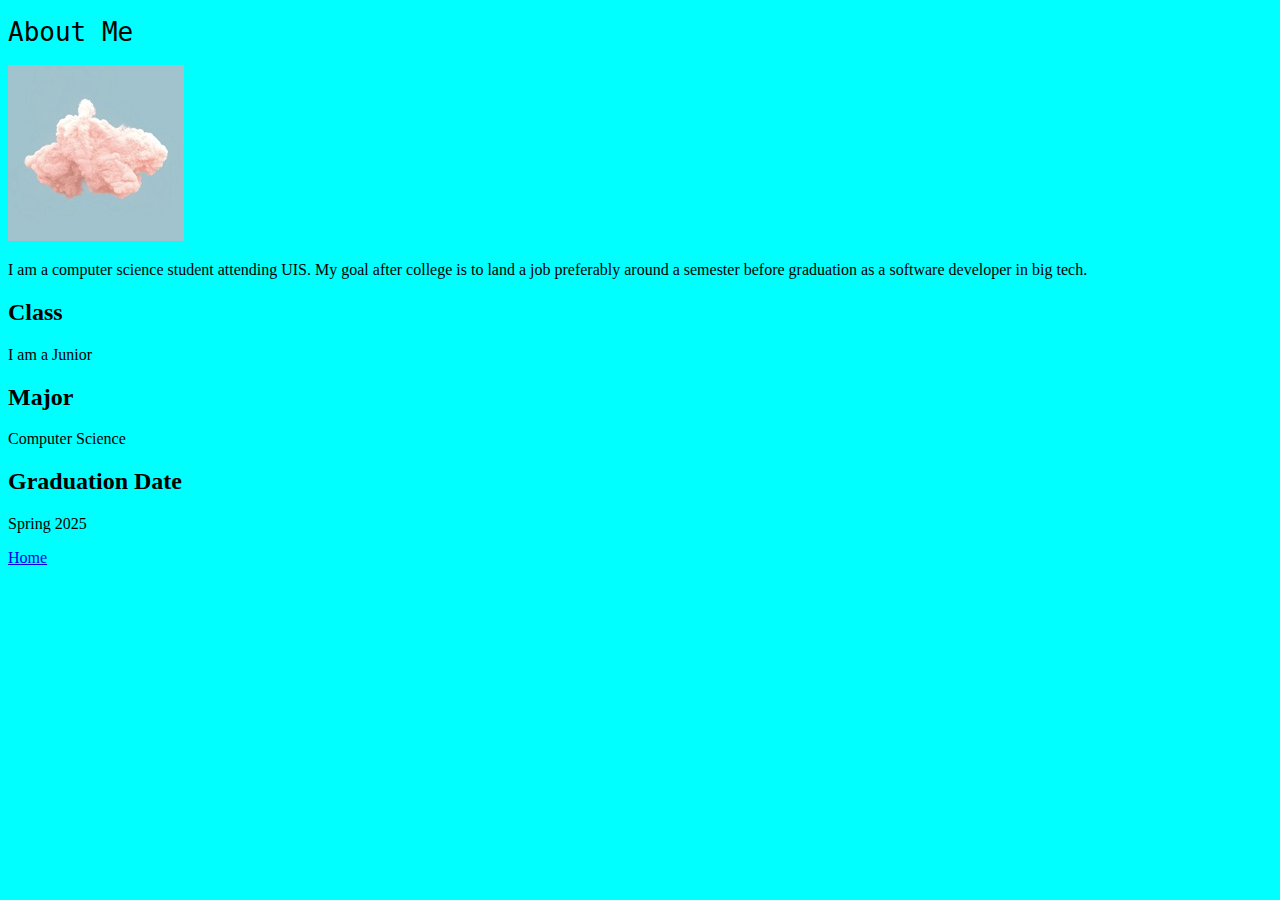
==== about.html @ b78f234a "first commit for website" ====
<!DOCTYPE html>
<html>
    <head>
        <link rel="stylesheet" href="./about.css">
        <title>About Me</title>
    </head>
    <body>
        <h1>About Me</h1>
        <img src="imgs/cloud.jpeg"> <!--img source  attribute...displays imgs-->
        <p>I am a computer science student attending UIS. My goal after college is to land a job preferably around a semester before graduation as a software developer in big tech.</p>
        <h2>Class</h2>
        <p>I am a Junior</p>
        <h2>Major</h2>
        <p>Computer Science</p>
        <h2>Graduation Date</h2>
        <p>Spring 2025</p>
        <a href="index.html">Home</a>

    </body>
</html>
---- about.css ----
h1 {
    font-family: monospace;
    font-weight: 500;
}

body {
    background-color: aqua;
}
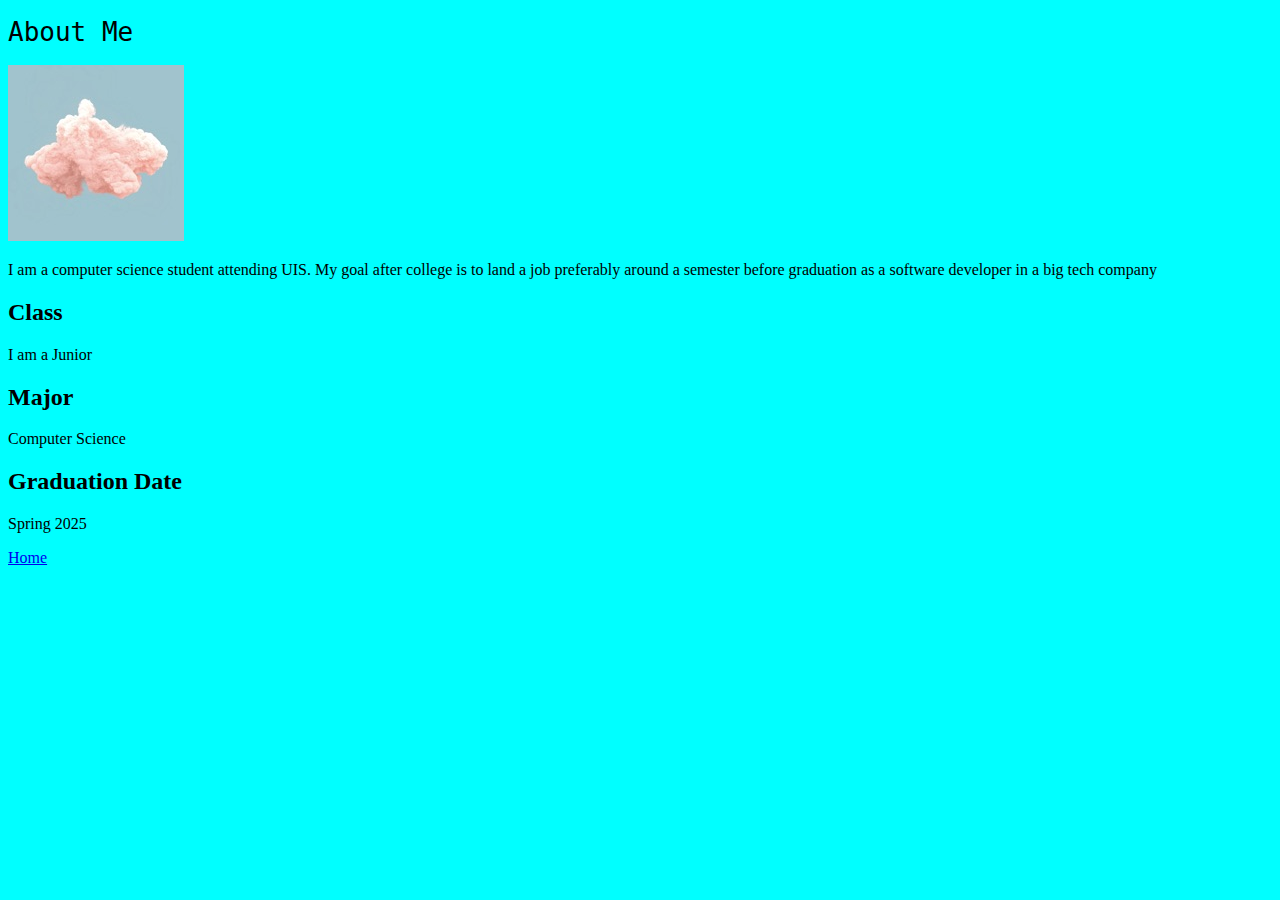
==== commit 9db73028: "added info for intro" ====
--- a/about.html
+++ b/about.html
@@ -7,7 +7,7 @@
     <body>
         <h1>About Me</h1>
         <img src="imgs/cloud.jpeg"> <!--img source  attribute...displays imgs-->
-        <p>I am a computer science student attending UIS. My goal after college is to land a job preferably around a semester before graduation as a software developer in big tech.</p>
+        <p>I am a computer science student attending UIS. My goal after college is to land a job preferably around a semester before graduation as a software developer in a big tech company</p>
         <h2>Class</h2>
         <p>I am a Junior</p>
         <h2>Major</h2>
